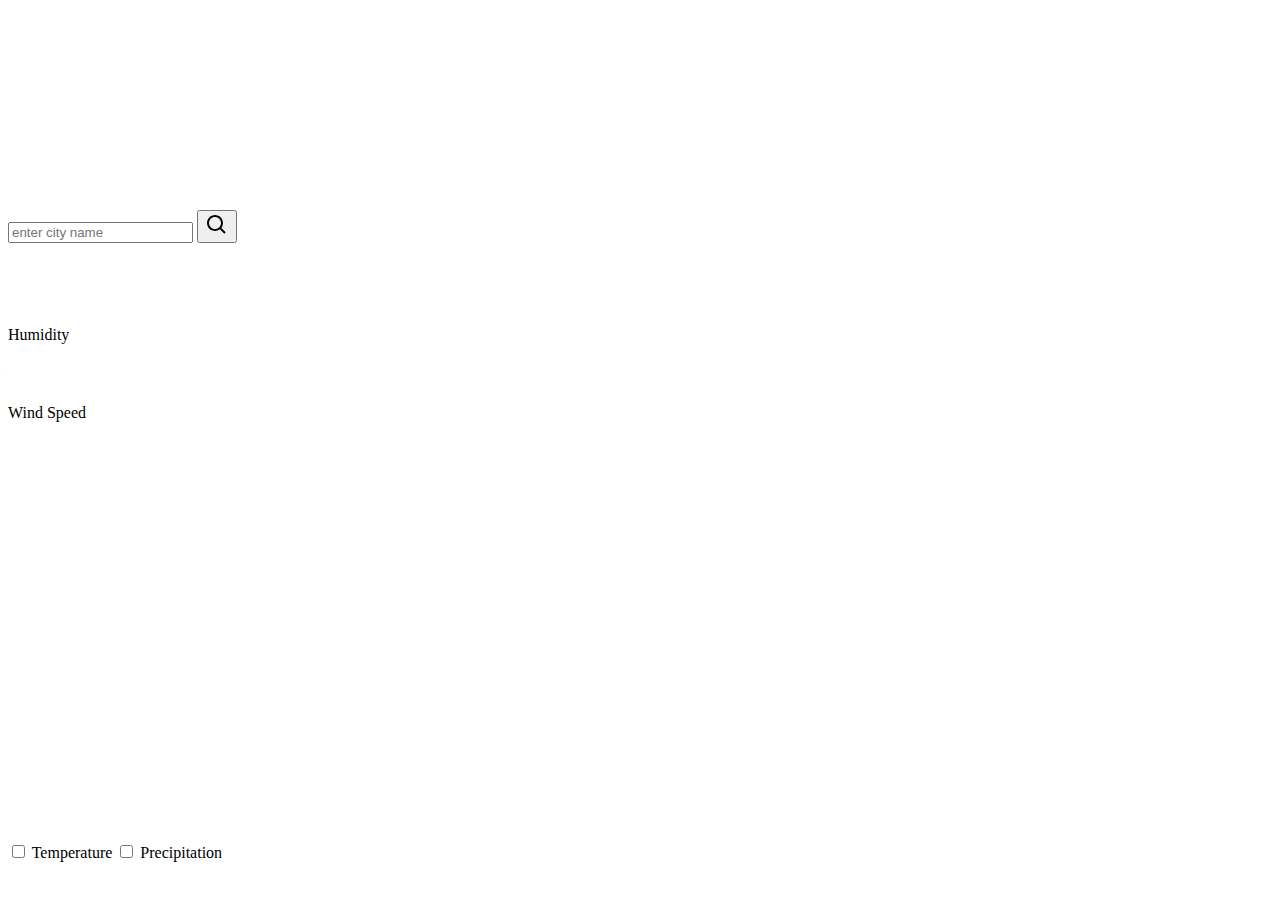
==== PROJECT.html @ 08f7a2c0 "Commit 2" ====
<!DOCTYPE html>
<html lang="en">
<head>
    <meta charset="UTF-8">
    <title>SkyScope</title>
    <link rel="stylesheet" href="styles.css">
    <link rel="stylesheet" href="https://unpkg.com/leaflet/dist/leaflet.css" />
    <link rel="icon" type="image/x-icon" href="images/cloud.svg">
    <style>
        #map { height: 400px; }
    </style>
</head>
<body>
    <video id="background-video" autoplay loop muted>
        <source id="video-source" src="videos/cloudy.mp4" type="video/mp4">
    </video>
    
    <div class="container">
        <div class="extra-metrics">
            <div>
                <p id="country"></p>
                <p id="latlong"></p>
                <p id="sea-level"></p>
                <p id="feels-like"></p>
                <p id="pressure"></p>
                <div style="display: flex;"><p id="direction"></p><img src="images/arrow.svg" id="arrow"></div>
                <!--<p id="CO2"></p>
                <p id="PM2.5"></p>
                <p id="O3"></p>-->

            </div>
        </div>
        <div class="card">
            <div class="search">
                <input type="text" id="text-box" placeholder="enter city name" spellcheck="false">
                <button id="dabutton" onclick="checkWeather(document.getElementById('text-box').value)"><img class="search-icon" src="images/search.svg" alt=""></button>
            </div>
            <div class="weather">
                <img src="" class="weather-icon" id='weather-icon'>
                <h2 class="condition" onmouseover="hovering(1)" onmouseout="hovering(0)"></h2>
                <p class="hoverpara" id="hoverpara"></p>
                <h1 class="temp"> </h1>
                <h2 class="city"> </h2>
                <div class="details">
                    <div class="col">
                        <img src="images/humidity.svg" alt="">
                        <div>
                            <p class="humidity"></p>
                            <p>Humidity</p>
                        </div>
                    </div>
                    <div class="col2">
                        <img src="images/wind.svg" alt="">
                        <div>
                            <p class="wind"></p>
                            <p>Wind Speed</p>
                        </div>
                    </div>
                </div>
            </div>
        </div>
        <div class="paracontainer">
            <h2 id="condition"></h2>
            <p></p>
        </div>
    </div>
    
    <div class="map-container">
        
        <div id="map"></div>
        <div class="checkboxes">
            <input type="checkbox" id="temperatureCheckbox" onchange="toggleTemperature()"> Temperature
            <input type="checkbox" id="precipitationCheckbox" onchange="togglePrecipitation()"> Precipitation
        </div>
    </div>
    

    <script src="https://unpkg.com/leaflet/dist/leaflet.js"></script>
    <script>
        var map = L.map('map').setView([0, 0], 2);
        const apiKey="6e5581697ab10a58f9abce7204aac614";
        const apiURL = "https://api.openweathermap.org/data/2.5/weather?units=metric";
        const videoSource = document.getElementById('video-source');
        const video = document.getElementById('background-video');
        var words='';

        L.tileLayer('https://{s}.tile.openstreetmap.org/{z}/{x}/{y}.png', {
            attribution: '&copy; <a href="https://www.openstreetmap.org/copyright">OpenStreetMap</a> contributors'
        }).addTo(map);

        async function centerMap(city) {
            var url = 'https://api.openweathermap.org/data/2.5/weather?q=' + city + '&appid=6e5581697ab10a58f9abce7204aac614';
            
            try {
                const response = await fetch(url);
                const data = await response.json();
                if (data.cod !== 200) {
                    throw new Error(data.message);
                }

                var lat = data.coord.lat;
                var lon = data.coord.lon;
                map.setView([lat, lon], 10);
            } catch (error) {
                console.error('Error fetching data:', error);
            }
        }

        function toggleTemperature() {
            if (document.getElementById('temperatureCheckbox').checked) {
                temperatureLayer = L.tileLayer('https://tile.openweathermap.org/map/temp_new/{z}/{x}/{y}.png?appid=6e5581697ab10a58f9abce7204aac614', {
                    attribution: '&copy; <a href="https://openweathermap.org">OpenWeatherMap</a>'
                }).addTo(map);
            } 
            else {
                if (temperatureLayer) {
                    map.removeLayer(temperatureLayer);
                }
            }
        }

        function togglePrecipitation() {
            if (document.getElementById('precipitationCheckbox').checked) {
                precipitationLayer = L.tileLayer('https://tile.openweathermap.org/map/precipitation_new/{z}/{x}/{y}.png?appid=6e5581697ab10a58f9abce7204aac614', {
                    attribution: '&copy; <a href="https://openweathermap.org">OpenWeatherMap</a>'
                }).addTo(map);
            } else {
                if (precipitationLayer) {
                    map.removeLayer(precipitationLayer);
                }
            }
    }

        async function getPollution(lat, long){
            const response = await fetch(`http://api.openweathermap.org/data/2.5/air_pollution?lat=${lat}&lon=${long}&appid=6e5581697ab10a58f9abce7204aac614`)
            var data = await response.json();
            console.log(data);
            document.getElementById("PM2.5").innerHTML= "PM2.5: "+data.list[0]["components"]["pm2_5"];

        }
        async function checkWeather(city='Vellore'){
            const response = await fetch(apiURL+`&appid=`+apiKey+"&q="+city);
            centerMap(city)
            var data = await response.json();
            document.getElementById("latlong").innerHTML="Latitude: "+ data.coord["lat"]+", "+"Longitude: "+data.coord["lon"];
            document.querySelector(".city").innerHTML = data.name;
            document.querySelector(".temp").innerHTML = data.main["temp"]+"°C";
            document.querySelector(".humidity").innerHTML = data.main["humidity"]+"%";
            document.querySelector(".wind").innerHTML = data.wind["speed"]+" km/h";
            document.getElementById("feels-like").innerHTML = "Feels like: " +data.main["feels_like"]+"°C";
            document.getElementById("pressure").innerHTML = "Pressure: " +data.main["pressure"]+"mb";
            document.getElementById("direction").innerHTML = "Wind Direction: " +data.wind["deg"]+"°";
            document.getElementById("arrow").style.transform = `rotate(${180+data.wind["deg"]}deg)`;
            document.getElementById("country").innerHTML = "Country: "+data.sys['country'];
            //getPollution(data.coord["lat"],data.coord["lon"]);

            words=data.weather[0]["description"];
            

            document.querySelector(".condition").innerHTML = data.weather[0]["main"];

            if(data.weather[0]["main"]=="Clouds"){
                document.getElementById("weather-icon").src = "images/cloud.svg";
                videoSource.src = 'videos/cloudy.mp4'
            }
            else if(data.weather[0]["main"]=="Rain"){
                document.getElementById("weather-icon").src = "images/rain.svg";
                videoSource.src = 'videos/rainy.mp4'
            }
            else if(data.weather[0]["main"]=="Snow"){
                document.getElementById("weather-icon").src = "images/snow.svg";
                videoSource.src = 'videos/snowfall.mp4'
            }
            else if(data.weather[0]["main"]=="Clear"){
                document.getElementById("weather-icon").src = "images/sun.svg";
                videoSource.src = 'videos/clear skies.mp4'
            }
            else if(data.weather[0]["main"]=="Drizzle"){
                document.getElementById("weather-icon").src = "images/drizzle.svg";
                videoSource.src = 'videos/drizzle.mp4'
            }
            else if(data.weather[0]["main"]=="Smoke"){
                document.getElementById("weather-icon").src = "images/smoke.svg";
                videoSource.src = 'videos/smoke.mp4'
            }
            else if(data.weather[0]["main"]=="Haze"){
                document.getElementById("weather-icon").src = "images/drizzle.svg";
                videoSource.src = 'videos/haze.mp4'
            }
            else if(data.weather[0]["main"]=="Mist"){
                document.getElementById("weather-icon").src = "images/misty.svg";
                videoSource.src = 'videos/misty.mp4'
            }

            video.load()
        }
        
        async function getCity(){
         
            const response = await fetch("https://ipinfo.io/json?token=cdc182260dc0a2");
            if (!response.ok) throw new Error('Request failed.');
            var data = await response.json();
            console.log(data.ip)
            checkWeather(data.city) 
          
        }
        
        function hovering(x){
            const parag = document.getElementById("hoverpara");
            if (x==1){
                parag.innerHTML = words;
            }
            else{
                parag.innerHTML = '';
            }
        }
        
        var input = document.getElementById("text-box");
        input.addEventListener("keypress", function(event) {
        if (event.key == "Enter") {
            event.preventDefault();
            document.getElementById("dabutton").click();
        }
        });

        getCity()
    </script>
</body>
</html>
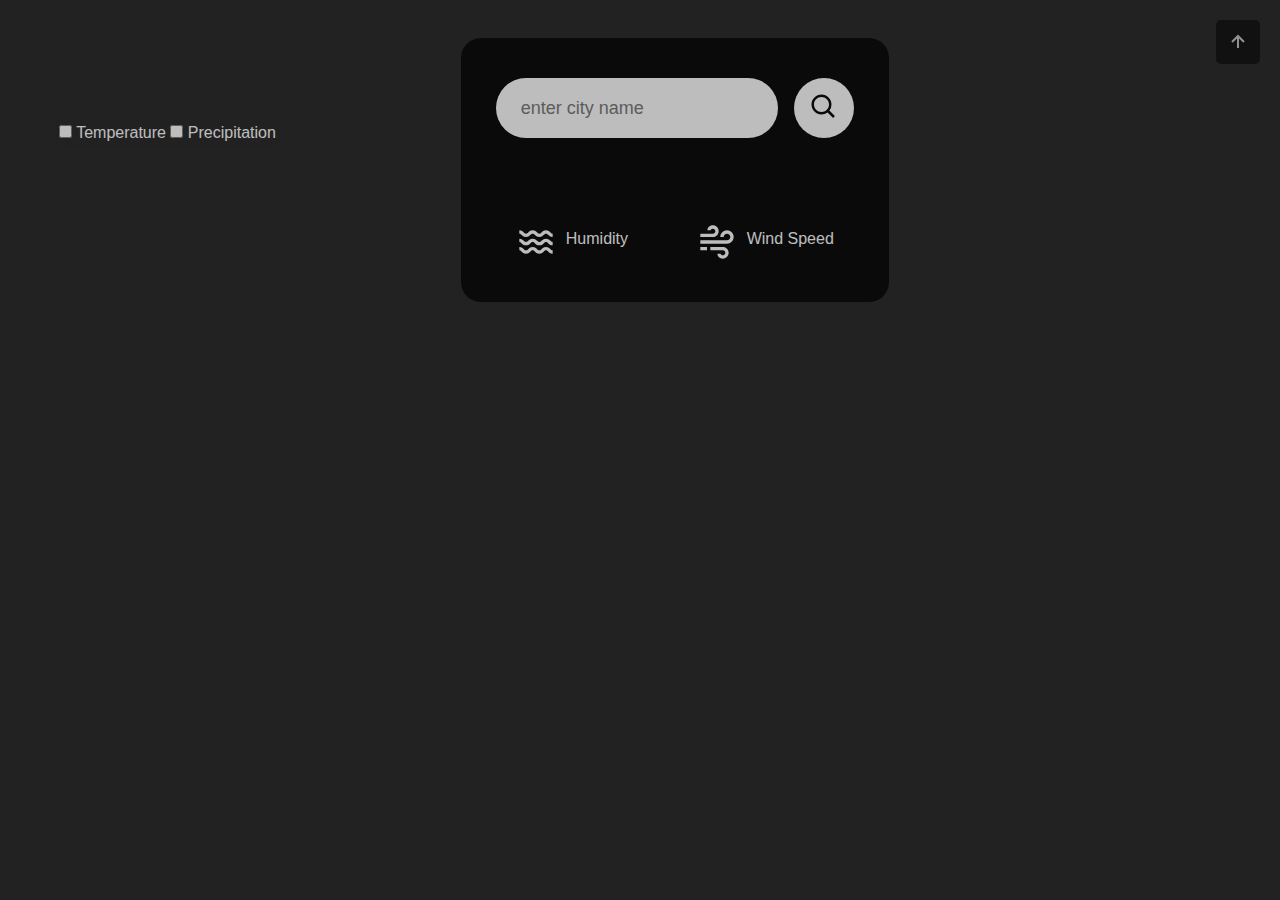
==== commit 5ed14c7d: "Rename index.html to PROJECT.html" ====
--- a/PROJECT.html
+++ b/PROJECT.html
@@ -185,7 +185,7 @@
             }
             else if(data.weather[0]["main"]=="Haze"){
                 document.getElementById("weather-icon").src = "images/drizzle.svg";
-                videoSource.src = 'videos/haze.mp4'
+                videoSource.src = 'videos/hazy.mp4'
             }
             else if(data.weather[0]["main"]=="Mist"){
                 document.getElementById("weather-icon").src = "images/misty.svg";
--- a/styles.css
+++ b/styles.css
@@ -0,0 +1,170 @@
+*{
+    margin: 0;
+    padding: 0;
+    font-family: 'Poppins', sans-serif;
+    box-sizing: border-box;
+}
+body{
+    background-color: #222;
+}
+
+.condition:hover{
+    cursor: pointer;
+}
+
+#background-video {
+    height: 100vh;
+    width: 100vw;
+    object-fit: cover;
+    position: fixed;
+    left: 0;
+    right: 0;
+    top: 0;
+    bottom: 0;
+    z-index: -1;
+  }
+
+.hoverpara:hover{
+    cursor: pointer;
+}
+
+.container{
+    position: relative;
+    display: flex;
+    width: 100%;
+    height: 100vh;
+    flex-direction: row;
+}
+
+.extra-metrics{
+    background-color: black;
+    color: white;
+    padding: 10px;
+    border-radius: 5px;
+    opacity: 50%;
+    position: absolute;
+    right: 20px;
+    top: 20px;
+    
+}
+
+.card{
+    position: absolute;
+    margin-top: 3%;
+    margin-left: 36%;
+    max-width: 470px;
+    background: black;
+    opacity: 70%;
+    color: #fff;
+    border-radius: 20px;
+    padding: 40px 35px;
+    text-align: center;
+}
+
+.search{
+    width: 100%;
+    display: flex;
+    align-items: center;
+    justify-content: space-between;
+}
+
+.search input{
+    border: 0;
+    outline: 0;
+    background: #ffffff;
+    color: #555;
+    padding: 10px 25px;
+    height: 60px;
+    border-radius: 60px;
+    flex:1;
+    margin-right: 16px;
+    font-size: 18px;
+}
+
+.search button{
+    border: 0;
+    outline: 0;
+    background: #ffffff;
+    border-radius: 50%;
+    width: 60px;
+    height: 60px;
+    cursor: pointer;
+}
+
+.search button img{
+    height: 30px;
+    width: 30px;
+}
+
+.weather-icon{
+    height: 200px;
+    margin-top: 20px;
+    margin-bottom: 10px;
+}
+
+.weather h1{
+    font-size: 80px;
+    font-weight: 500;
+
+}
+
+.weather h2{
+    font-size: 45px;
+    font-weight: 400;
+    margin-top: 10px;
+}
+
+
+.details{
+    display: flex;
+    align-items: center;
+    justify-content: space-between;
+    padding: 0 20px;
+    margin-top: 50px;
+}
+
+.col{
+    display: flex;
+    align-items: center;
+    text-align: left;
+}
+
+.col img{
+    width: 40px;
+    margin-right: 10px;
+}
+
+.col2{
+    display: flex;
+    align-items: center;
+    text-align: left;
+}
+
+.col2 img{
+    width: 40px;
+    margin-right: 10px;
+}
+
+.humidity, .wind{
+    font-size: 28px;
+    margin-top: -6px;
+}
+
+#map { 
+    width: 25%; 
+    position: absolute;
+    top: 150px;
+    left: 50px;
+    border-radius: 10px;
+}
+
+.checkboxes{
+    position: absolute;
+    top:120px;
+    left:55px;
+    color: white;
+    background-color: #222;
+    opacity: 0.7;
+    padding: 4px;
+    border-radius: 5px;
+}
